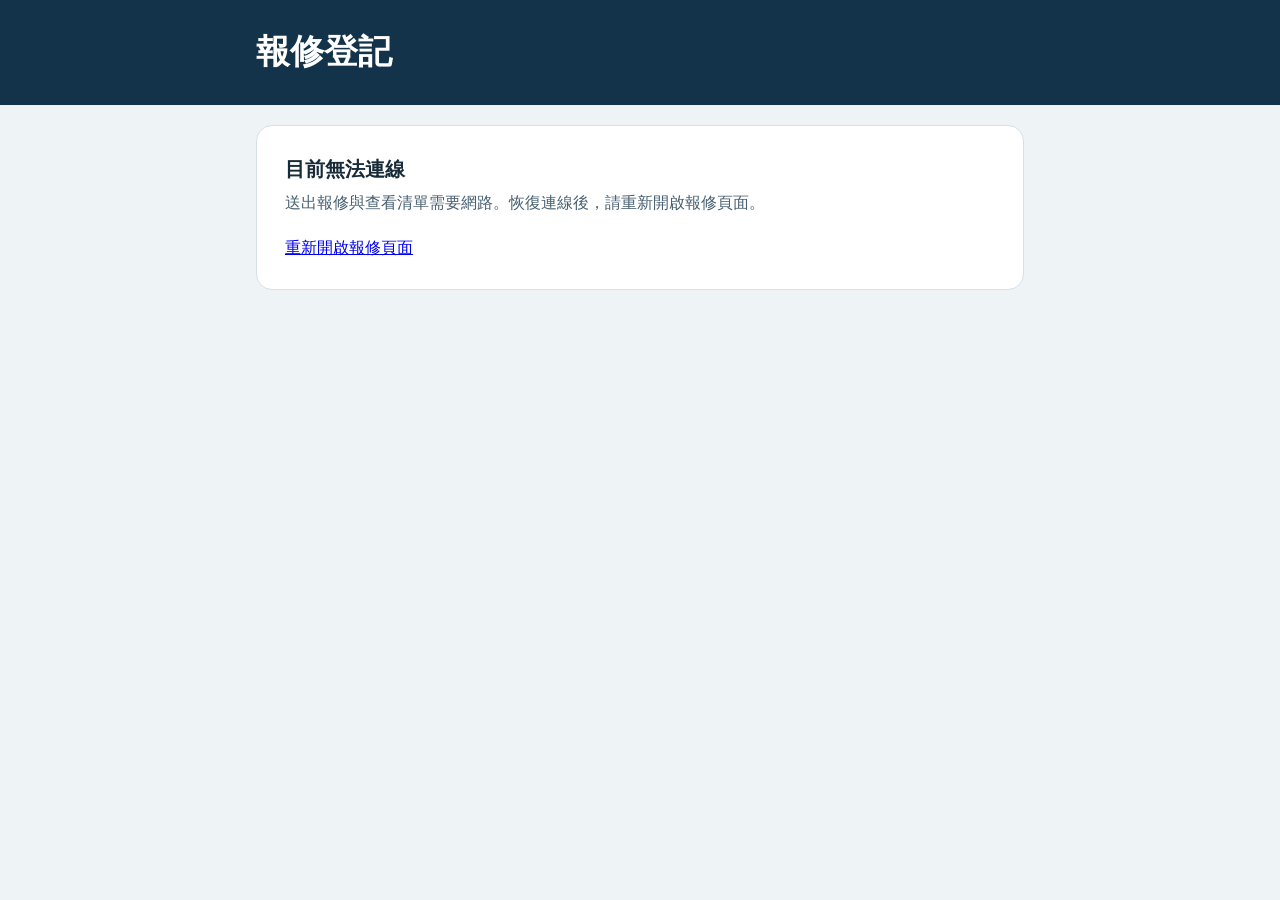
==== offline.html @ b53cbfe6 "將報修登記網頁改為可安裝的 PWA" ====
<!doctype html>
<html lang="zh-Hant">
<head>
  <meta charset="utf-8">
  <meta name="viewport" content="width=device-width, initial-scale=1">
  <meta name="theme-color" content="#123349">
  <title>報修登記｜連線中斷</title>
  <link rel="stylesheet" href="./style.css">
</head>
<body>
  <header class="site-header">
    <div class="page"><h1>報修登記</h1></div>
  </header>
  <main class="page">
    <section class="panel" aria-labelledby="offline-title">
      <h2 id="offline-title">目前無法連線</h2>
      <p class="muted">送出報修與查看清單需要網路。恢復連線後，請重新開啟報修頁面。</p>
      <a href="./">重新開啟報修頁面</a>
    </section>
  </main>
</body>
</html>
---- style.css ----
:root {
  color-scheme: light;
  font-family: system-ui, "Microsoft JhengHei", sans-serif;
  color: #182b38;
  background: #eef3f6;
  line-height: 1.55;
}

* { box-sizing: border-box; }
body { margin: 0; }
h1, h2, h3, p { margin: 0; }

.page {
  width: min(100% - 2rem, 48rem);
  margin-inline: auto;
}

.site-header {
  background: #123349;
  color: #fff;
  padding-block: 1.65rem;
}

h1 { font-size: clamp(1.65rem, 5vw, 2.1rem); }
h2 { font-size: 1.25rem; }
h3 { font-size: 1.05rem; }
main { padding-block: 1.25rem 2rem; }

.panel {
  background: #fff;
  border: 1px solid #d6e0e7;
  border-radius: 1rem;
  padding: clamp(1rem, 4vw, 1.75rem);
  margin-bottom: 1rem;
}

.muted, .repair-meta { color: #486071; }
.muted { margin-block: .4rem 1.25rem; }

form {
  display: grid;
  grid-template-columns: repeat(2, minmax(0, 1fr));
  gap: 1rem;
}

label { display: grid; gap: .35rem; font-weight: 600; }
.wide { grid-column: 1 / -1; }

input, select, textarea, button {
  font: inherit;
  min-height: 2.75rem;
  border-radius: .5rem;
}

input, select, textarea {
  width: 100%;
  border: 1px solid #8198a9;
  background: #fff;
  color: inherit;
  padding: .55rem .7rem;
}

textarea { resize: vertical; }

button {
  border: 1px solid transparent;
  padding: .5rem .95rem;
  background: #175a73;
  color: #fff;
  font-weight: 650;
  cursor: pointer;
}

button:disabled { opacity: .65; cursor: default; }
button:not(:disabled):hover { background: #11475e; color: #fff; }
:focus-visible { outline: 3px solid #00799d; outline-offset: 2px; }

.secondary { background: #edf5f8; color: #17455c; border-color: #b9ccd8; }
.actions, .section-heading { display: flex; align-items: center; gap: .7rem 1rem; flex-wrap: wrap; }
.section-heading { justify-content: space-between; }
.urgency-filters { display: flex; flex-wrap: wrap; gap: .5rem; margin-top: .75rem; }
.urgency-filters button { min-width: 2.75rem; padding-inline: .65rem; }
.urgency-filters button[aria-pressed="true"] {
  background: #175a73;
  color: #fff;
  border-color: #175a73;
  box-shadow: inset 0 -3px 0 #a8dce8;
}
#list-message:not(:empty), #filter-message:not(:empty) { margin-top: .65rem; }
.error { color: #a1232f; }
.success { color: #116041; }

.repair-list { list-style: none; padding: 0; margin: 0; }
.repair-list li { border-top: 1px solid #d6e0e7; padding: .95rem 0; overflow-wrap: anywhere; }
.repair-list li:first-child { margin-top: .8rem; }
.repair-list li:last-child { padding-bottom: 0; }
.repair-meta { font-size: .9rem; margin-block: .25rem .45rem; }
.urgency-high {
  display: inline-block;
  background: #fce8ea;
  color: #a1232f;
  border-radius: .35rem;
  padding-inline: .35rem;
  font-weight: 700;
}
.repair-description { white-space: pre-wrap; }

@media (max-width: 34rem) {
  form { grid-template-columns: minmax(0, 1fr); }
  .actions { align-items: stretch; flex-direction: column; }
}
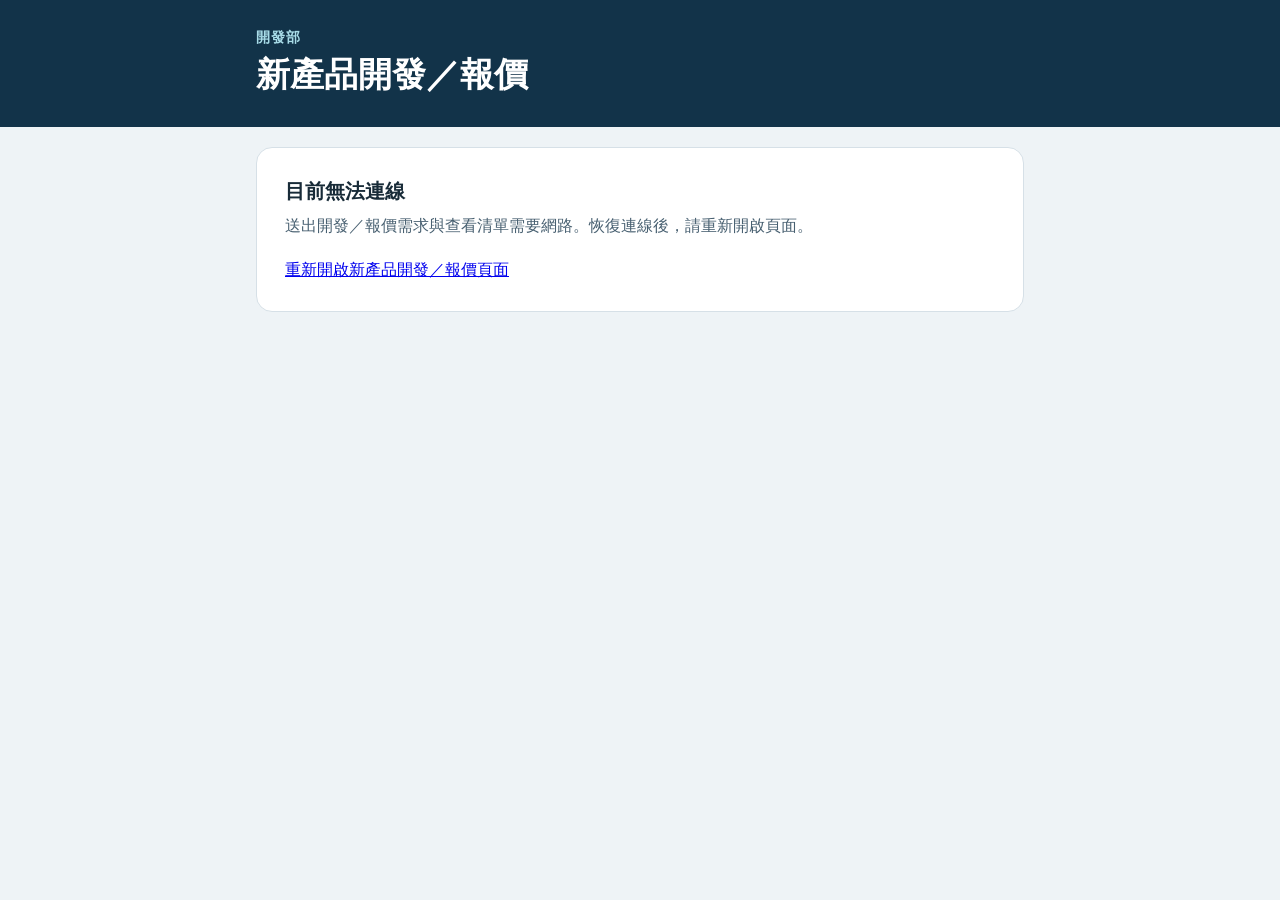
==== commit 4d17f823: "將頁面改為開發部新產品開發／報價 - 表單改為產品項目、業務提供資訊、製圖與報價、報價內容及報價時程 - 量產報價可依數量設定最多 5 個級距，報價總天數依四個階段日期自動計算 - 新增 new_pr" ====
--- a/offline.html
+++ b/offline.html
@@ -4,18 +4,21 @@
   <meta charset="utf-8">
   <meta name="viewport" content="width=device-width, initial-scale=1">
   <meta name="theme-color" content="#123349">
-  <title>報修登記｜連線中斷</title>
+  <title>新產品開發／報價｜連線中斷</title>
   <link rel="stylesheet" href="./style.css">
 </head>
 <body>
   <header class="site-header">
-    <div class="page"><h1>報修登記</h1></div>
+    <div class="page">
+      <p class="eyebrow">開發部</p>
+      <h1>新產品開發／報價</h1>
+    </div>
   </header>
   <main class="page">
     <section class="panel" aria-labelledby="offline-title">
       <h2 id="offline-title">目前無法連線</h2>
-      <p class="muted">送出報修與查看清單需要網路。恢復連線後，請重新開啟報修頁面。</p>
-      <a href="./">重新開啟報修頁面</a>
+      <p class="muted">送出開發／報價需求與查看清單需要網路。恢復連線後，請重新開啟頁面。</p>
+      <a href="./">重新開啟新產品開發／報價頁面</a>
     </section>
   </main>
 </body>
--- a/style.css
+++ b/style.css
@@ -7,8 +7,9 @@
 }
 
 * { box-sizing: border-box; }
+[hidden] { display: none !important; }
 body { margin: 0; }
-h1, h2, h3, p { margin: 0; }
+h1, h2, h3, p, dl, dd { margin: 0; }
 
 .page {
   width: min(100% - 2rem, 48rem);
@@ -21,6 +22,8 @@
   padding-block: 1.65rem;
 }
 
+
+.eyebrow { font-size: .9rem; font-weight: 600; color: #a8dce8; letter-spacing: .08em; }
 h1 { font-size: clamp(1.65rem, 5vw, 2.1rem); }
 h2 { font-size: 1.25rem; }
 h3 { font-size: 1.05rem; }
@@ -34,7 +37,7 @@
   margin-bottom: 1rem;
 }
 
-.muted, .repair-meta { color: #486071; }
+.muted, .quote-meta, .hint, .detail-list dt { color: #486071; }
 .muted { margin-block: .4rem 1.25rem; }
 
 form {
@@ -42,6 +45,33 @@
   grid-template-columns: repeat(2, minmax(0, 1fr));
   gap: 1rem;
 }
+
+form > fieldset {
+  grid-column: 1 / -1;
+  display: grid;
+  grid-template-columns: repeat(2, minmax(0, 1fr));
+  gap: 1rem;
+  min-width: 0;
+  margin: 0;
+  padding: 1rem;
+  border: 1px solid #d6e0e7;
+  border-radius: .75rem;
+}
+
+legend { font-weight: 700; padding-inline: .35rem; }
+.choices { min-width: 0; margin: 0; padding: 0; border: 0; }
+.choices legend { font-weight: 600; padding: 0 0 .35rem; }
+.choice-group { display: flex; flex-wrap: wrap; gap: .25rem 1.25rem; }
+label.choice { display: inline-flex; align-items: center; gap: .45rem; min-height: 2.75rem; font-weight: 500; cursor: pointer; }
+.choice input { width: 1.2rem; height: 1.2rem; min-height: 0; margin: 0; accent-color: #175a73; }
+.hint { font-size: .9rem; margin-bottom: .5rem; }
+
+.tier-list { list-style: none; padding: 0; margin: 0 0 .75rem; display: grid; gap: .6rem; }
+.tier-list li { display: flex; align-items: end; gap: .6rem; }
+.tier-list label { flex: 1; }
+.schedule-summary { font-weight: 600; }
+.schedule-summary output { color: #175a73; font-size: 1.15rem; }
+#schedule-warning:empty { display: none; }
 
 label { display: grid; gap: .35rem; font-weight: 600; }
 .wide { grid-column: 1 / -1; }
@@ -78,9 +108,9 @@
 .secondary { background: #edf5f8; color: #17455c; border-color: #b9ccd8; }
 .actions, .section-heading { display: flex; align-items: center; gap: .7rem 1rem; flex-wrap: wrap; }
 .section-heading { justify-content: space-between; }
-.urgency-filters { display: flex; flex-wrap: wrap; gap: .5rem; margin-top: .75rem; }
-.urgency-filters button { min-width: 2.75rem; padding-inline: .65rem; }
-.urgency-filters button[aria-pressed="true"] {
+.category-filters { display: flex; flex-wrap: wrap; gap: .5rem; margin-top: .75rem; }
+.category-filters button { min-width: 2.75rem; padding-inline: .65rem; }
+.category-filters button[aria-pressed="true"] {
   background: #175a73;
   color: #fff;
   border-color: #175a73;
@@ -90,12 +120,14 @@
 .error { color: #a1232f; }
 .success { color: #116041; }
 
-.repair-list { list-style: none; padding: 0; margin: 0; }
-.repair-list li { border-top: 1px solid #d6e0e7; padding: .95rem 0; overflow-wrap: anywhere; }
-.repair-list li:first-child { margin-top: .8rem; }
-.repair-list li:last-child { padding-bottom: 0; }
-.repair-meta { font-size: .9rem; margin-block: .25rem .45rem; }
-.urgency-high {
+.quote-list { list-style: none; padding: 0; margin: 0; }
+.quote-list > li { border-top: 1px solid #d6e0e7; padding: .95rem 0; overflow-wrap: anywhere; }
+.quote-list > li:first-child { margin-top: .8rem; }
+.quote-list > li:last-child { padding-bottom: 0; }
+.quote-meta { font-size: .9rem; margin-block: .25rem .45rem; }
+.detail-list { display: grid; grid-template-columns: max-content minmax(0, 1fr); gap: .2rem .9rem; font-size: .95rem; }
+.detail-list dt { font-weight: 600; }
+.tag-warning {
   display: inline-block;
   background: #fce8ea;
   color: #a1232f;
@@ -103,9 +135,11 @@
   padding-inline: .35rem;
   font-weight: 700;
 }
-.repair-description { white-space: pre-wrap; }
+.quote-notes { white-space: pre-wrap; margin-top: .5rem; padding: .5rem .7rem; background: #f4f8fa; border-radius: .5rem; }
 
 @media (max-width: 34rem) {
-  form { grid-template-columns: minmax(0, 1fr); }
+  form, form > fieldset { grid-template-columns: minmax(0, 1fr); }
+  .detail-list { grid-template-columns: minmax(0, 1fr); }
+  .detail-list dd { margin-bottom: .35rem; }
   .actions { align-items: stretch; flex-direction: column; }
 }
